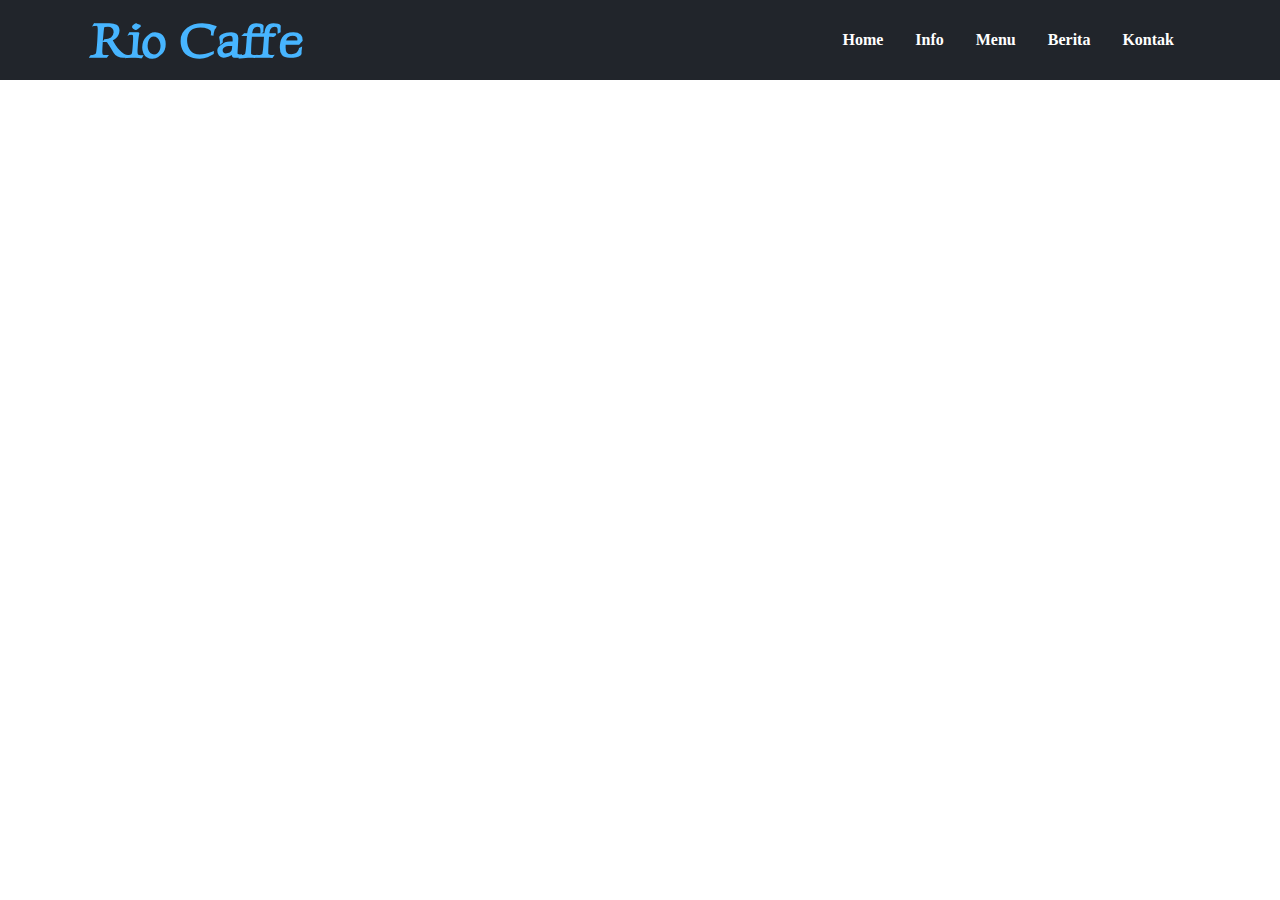
==== index.html @ 63b677eb "Rename main.html to index.html" ====
<!DOCTYPE html>
<html lang="en">
<head>
    <meta charset="UTF-8">
    <meta http-equiv="X-UA-Compatible" content="IE=edge">
    <meta name="viewport" content="width=device-width, initial-scale=1.0">
    <title>Rio Caffe</title>
    <link rel="stylesheet" href="desain.css">
    <link href="https://fonts.googleapis.com/css2?family=Luxurious+Roman&display=swap" rel="stylesheet">
    <link href="https://fonts.googleapis.com/css2?family=Abel&family=Luxurious+Roman&display=swap" rel="stylesheet">
</head>
<body>
    <nav>
        <div class="atas">
            <div class="logo">Rio Caffe</div>
            <div class="menu">
                <p><a href="#home">Home</a></p>
                <p><a href="#Info">Info</a></p> 
                <p><a href="#Menu">Menu</a></p>
                <p><a href="#Berita">Berita</a></p>
                <p><a href="#Kontak">Kontak</a></p>
            </nav>

</body>
</html>
---- desain.css ----
* {
    text-decoration: 0px;
    margin: 0px;
    padding: 0px;
}

body {
    margin: 0px;
    padding: 0px;
}
.atas{
    width: 1100px;
    margin: auto;
    position: relative;
}

.logo  {
    font-size: 50px;
    font-family: 'Luxurious Roman', cursive;
    font-weight: bold;
    float: left;
    color: #47B5FF;
    }

.menu {
    float: right;
}

nav {
    width: 100%;
    margin: auto;
    display: flex;
    line-height: 80px;
    position: sticky;
    position: -webkit-sticky;
    top: 0;
    background: #21252b;
}

nav p {
list-style: none;
margin: 0;
padding: 0;
overflow: hidden;
float: left;
}

nav p a {
color: white;
font-weight: bold;
text-align: center;
padding: 0px 16px 0px 16px;
}
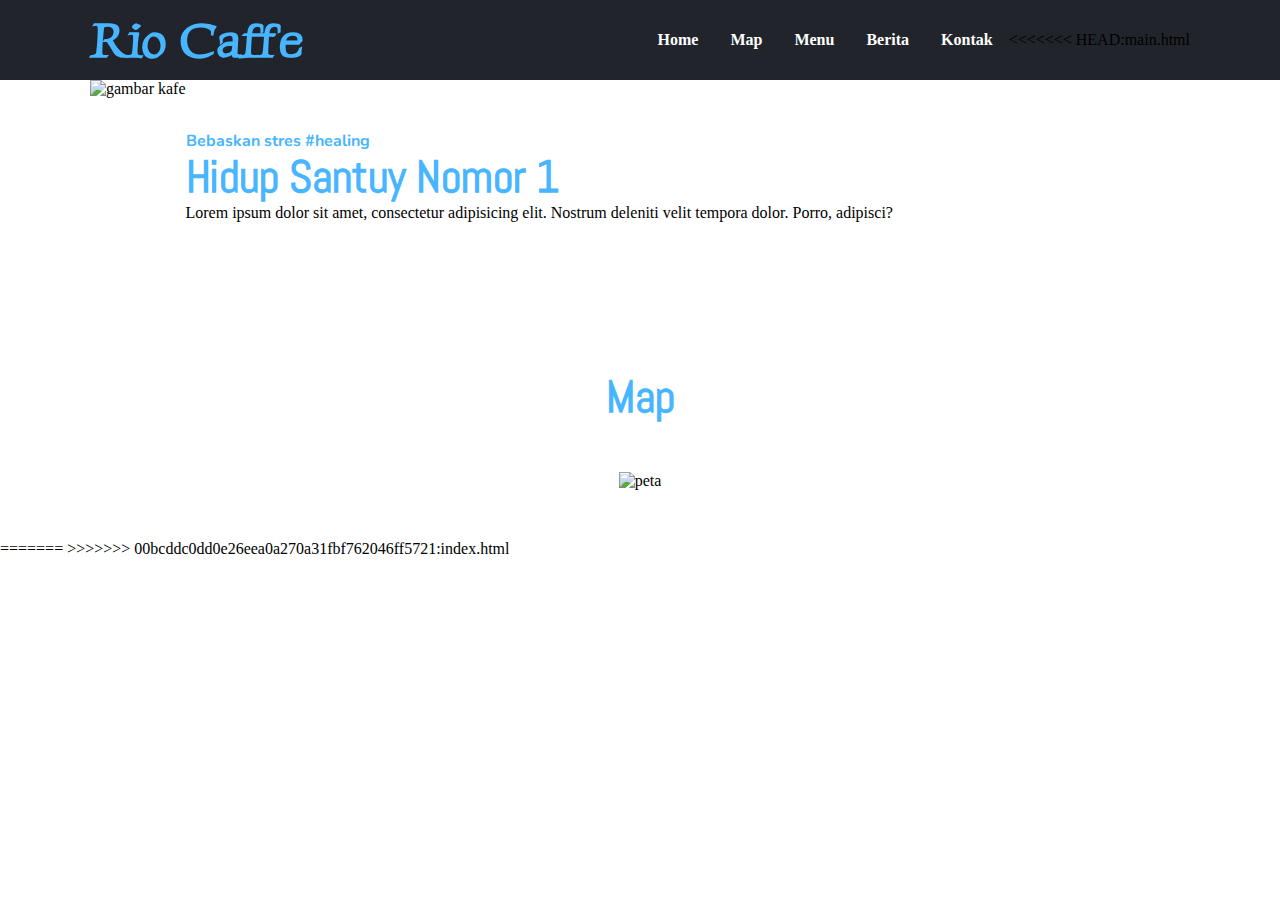
==== commit 71113336: "Merge branch 'main' of https://github.com/GlennTod/Web-Caffe" ====
--- a/index.html
+++ b/index.html
@@ -5,21 +5,52 @@
     <meta http-equiv="X-UA-Compatible" content="IE=edge">
     <meta name="viewport" content="width=device-width, initial-scale=1.0">
     <title>Rio Caffe</title>
-    <link rel="stylesheet" href="desain.css">
+    <!-- Logo -->
+    <link rel="stylesheet" href="gak penting/desain.css">
     <link href="https://fonts.googleapis.com/css2?family=Luxurious+Roman&display=swap" rel="stylesheet">
+    <!-- heading dan navbar -->
     <link href="https://fonts.googleapis.com/css2?family=Abel&family=Luxurious+Roman&display=swap" rel="stylesheet">
+    <!-- paragraf -->
+    <link href="https://fonts.googleapis.com/css2?family=Abel&family=Luxurious+Roman&family=Nunito:wght@200&display=swap" rel="stylesheet">
 </head>
 <body>
+    <!-- navigasi -->
     <nav>
         <div class="atas">
             <div class="logo">Rio Caffe</div>
             <div class="menu">
                 <p><a href="#home">Home</a></p>
-                <p><a href="#Info">Info</a></p> 
+                <p><a href="#Map">Map</a></p> 
                 <p><a href="#Menu">Menu</a></p>
                 <p><a href="#Berita">Berita</a></p>
                 <p><a href="#Kontak">Kontak</a></p>
+<<<<<<< HEAD:main.html
+    </nav>
+    <!-- home -->
+    <div class="atas">
+        <section id="home">
+            <img src="https://img.freepik.com/free-vector/flat-design-people-sitting-cafe_52683-24023.jpg?size=626&ext=jpg&ga=GA1.2.1594920580.1655614366" alt="gambar kafe">
+            <div class="kolom">
+                <p class="deskripsi">Bebaskan stres #healing</p>
+                <h2>Hidup Santuy Nomor 1</h2>
+                <p>Lorem ipsum dolor sit amet, consectetur adipisicing elit. Nostrum deleniti velit tempora dolor. Porro, adipisci?</p>
+            </div>
+        </section>
+    </div>
+    <!-- map -->
+    <div class="atas">
+        <section id="Map">
+            <div class="tengah">
+                <div class="kolom">
+                    <h2>Map</h2>
+                </div>
+                <img src="https://www.researchgate.net/profile/Adol-Gogo/publication/353253716/figure/fig1/AS:1045649822867458@1626313753921/Cafe-locations-in-Budapest-google-maps-2020.png" alt="peta">
+            </div>
+        </section>
+    </div>
+    <div class="atas"></div>
+=======
             </nav>
-
+>>>>>>> 00bcddc0dd0e26eea0a270a31fbf762046ff5721:index.html
 </body>
 </html>
--- a/gak penting/desain.css
+++ b/gak penting/desain.css
@@ -0,0 +1,90 @@
+* {
+    text-decoration: 0px;
+    margin: 0px;
+    padding: 0px;
+}
+
+body {
+    margin: 0px;
+    padding: 0px;
+}
+.atas{
+    width: 1100px;
+    margin: auto;
+    position: relative;
+}
+
+.logo  {
+    font-size: 50px;
+    font-family: 'Luxurious Roman', cursive;
+    font-weight: bold;
+    float: left;
+    color: #47B5FF;
+    }
+
+.menu {
+    float: right;
+}
+
+nav {
+    width: 100%;
+    margin: auto;
+    display: flex;
+    line-height: 80px;
+    position: sticky;
+    position: -webkit-sticky;
+    top: 0;
+    background: #21252b;
+    z-index: 1;
+}
+
+nav p {
+list-style: none;
+margin: 0;
+padding: 0;
+overflow: hidden;
+float: left;
+}
+
+nav p a {
+color: white;
+font-weight: bold;
+text-align: center;
+padding: 0px 16px 0px 16px;
+}
+
+section {
+    margin: auto;
+    display: flex;
+    margin-bottom: 50px;
+}
+
+.kolom {
+    margin-top: 50px;
+    margin-bottom: 50px;
+}
+
+.kolom .deskripsi {
+    font-size: 20 px;
+    font-weight: bold;
+    font-family: 'Nunito', sans-serif;
+    color: #47B5FF;
+}
+
+h2 {
+    font-family: 'Abel', sans-serif;
+    font-weight: 800px;
+    font-size: 45px;
+    margin-bottom: 2px;
+    color: #47B5FF;
+    width: 100%;
+    line-height: 50px;
+}
+
+.tengah {
+    text-align: center;
+    width: 100%;
+
+}
+
+
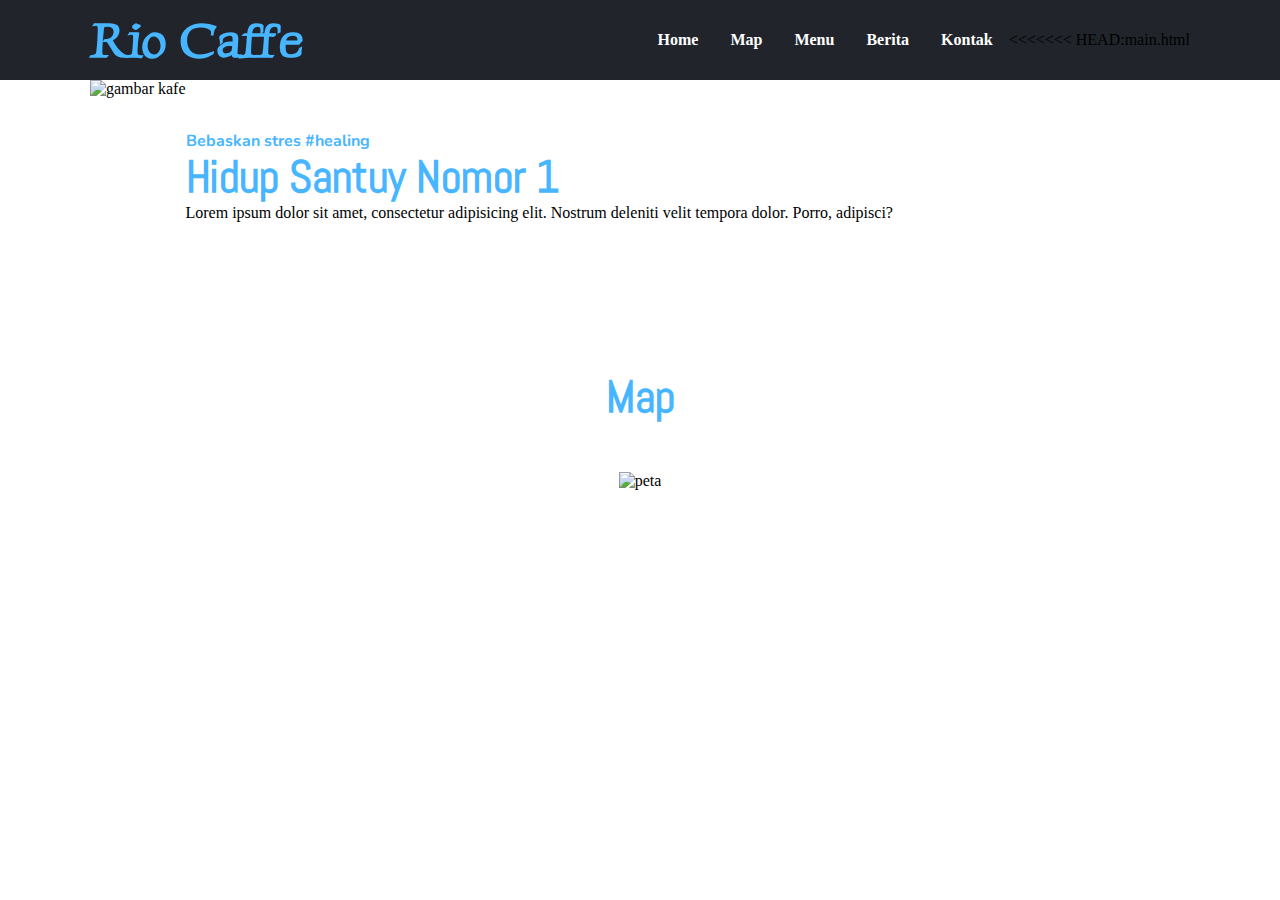
==== commit 2fa79417: "Hilangin simbol panah yang aneh" ====
--- a/index.html
+++ b/index.html
@@ -49,8 +49,6 @@
         </section>
     </div>
     <div class="atas"></div>
-=======
             </nav>
->>>>>>> 00bcddc0dd0e26eea0a270a31fbf762046ff5721:index.html
 </body>
 </html>
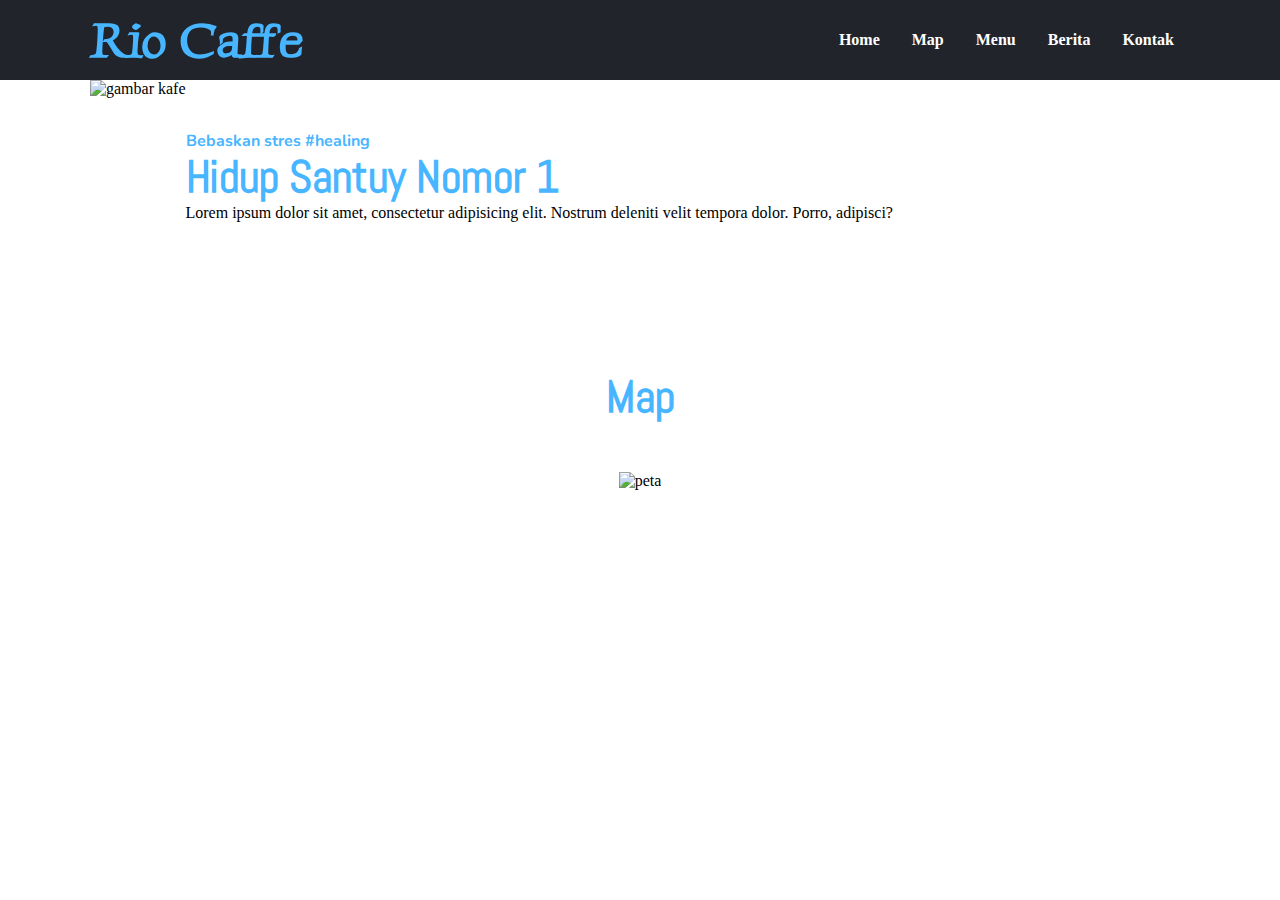
==== commit e1b82245: "<<<<<<< HEAD:main.html" ====
--- a/index.html
+++ b/index.html
@@ -24,7 +24,6 @@
                 <p><a href="#Menu">Menu</a></p>
                 <p><a href="#Berita">Berita</a></p>
                 <p><a href="#Kontak">Kontak</a></p>
-<<<<<<< HEAD:main.html
     </nav>
     <!-- home -->
     <div class="atas">
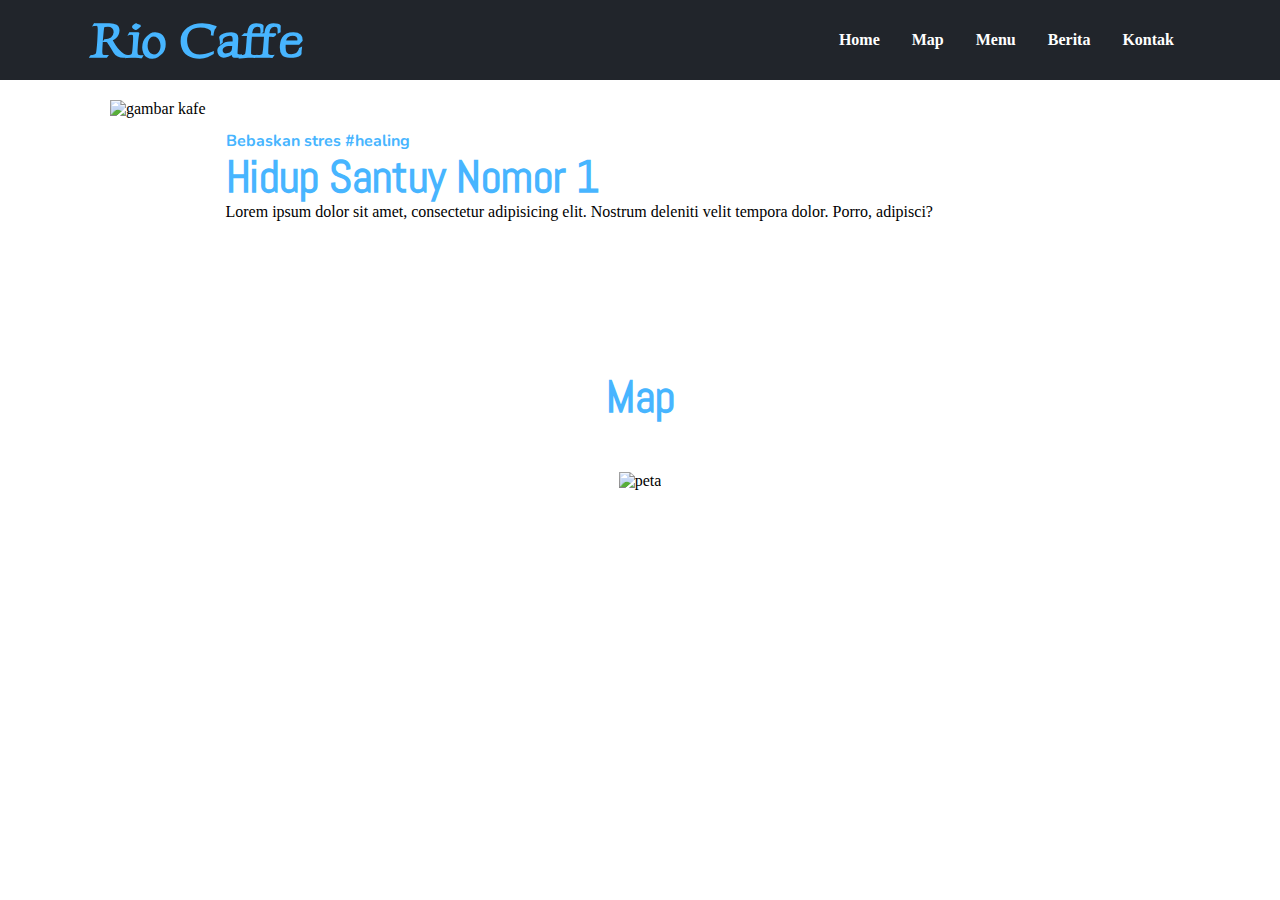
==== commit bfa67e56: "perbaikan gambar di bagian home" ====
--- a/index.html
+++ b/index.html
@@ -28,7 +28,7 @@
     <!-- home -->
     <div class="atas">
         <section id="home">
-            <img src="https://img.freepik.com/free-vector/flat-design-people-sitting-cafe_52683-24023.jpg?size=626&ext=jpg&ga=GA1.2.1594920580.1655614366" alt="gambar kafe">
+            <img src="https://img.freepik.com/free-vector/flat-design-people-sitting-cafe_52683-24023.jpg?size=626&ext=jpg&ga=GA1.2.1594920580.1655614366" alt="gambar kafe" id="gambar-1">
             <div class="kolom">
                 <p class="deskripsi">Bebaskan stres #healing</p>
                 <h2>Hidup Santuy Nomor 1</h2>
--- a/gak penting/desain.css
+++ b/gak penting/desain.css
@@ -75,7 +75,7 @@
     font-family: 'Abel', sans-serif;
     font-weight: 800px;
     font-size: 45px;
-    margin-bottom: 2px;
+    margin-bottom: 1px;
     color: #47B5FF;
     width: 100%;
     line-height: 50px;
@@ -84,7 +84,12 @@
 .tengah {
     text-align: center;
     width: 100%;
+    margin: 1px;
 
 }
 
+#gambar-1 {
+margin: 20px;
+}
 
+
